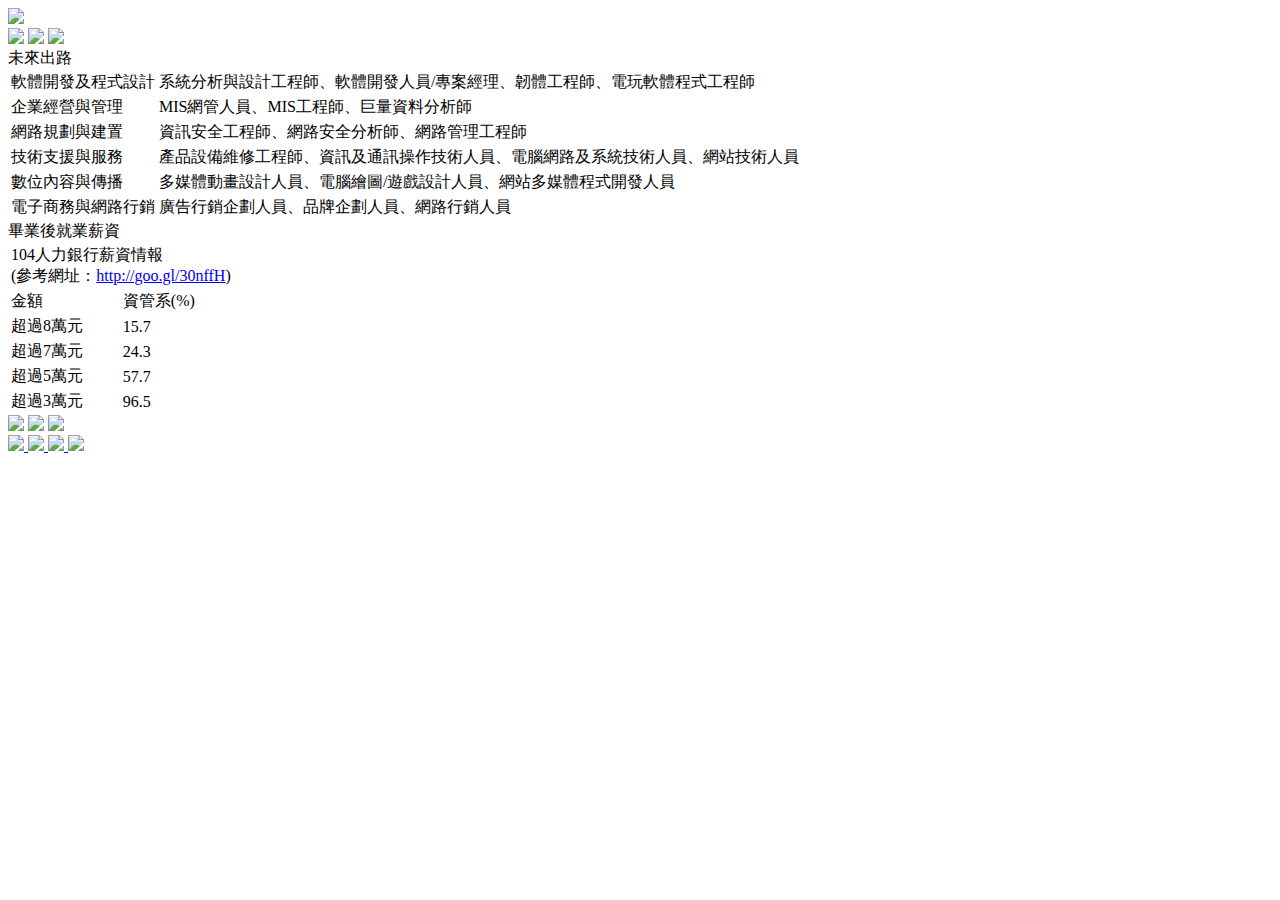
==== about-future.html @ db2342c3 "Create about-future.html" ====
<!DOCTYPE html>
<html lang="en">
<head>
	<meta charset="UTF-8">
	<title>關於本系</title>
	<link rel="stylesheet" type="text/css" href="index.css">	
	
</head>
<body>
	<div class="header">
		<a href="index.html"><img src="image/1.1.png" class="cycuim"></a>
	</div>
	<div class="div1">
		
			<a href="about-what.html"><img src="image/what.png" class="what"></a>
			<a href="about-prefer.html"><img src="image/prefer.png" class="prefer"></a>
			<a href="about-future.html"><img src="image/future.png" class="future"></a>
		
		
	</div>
	<div class="futurediv">
		<div class="im">
			未來出路
		</div>
		<div class="imp">
			<table class="futuretable" >
			<tr>
			<td class="td4">軟體開發及程式設計</td>
			<td class="td4">系統分析與設計工程師、軟體開發人員/專案經理、韌體工程師、電玩軟體程式工程師</td>		
			</tr>
			<tr >
			<td class="td4">企業經營與管理</td>
			<td class="td4">MIS網管人員、MIS工程師、巨量資料分析師</td>
			</tr>
			<tr >
			<td class="td4">網路規劃與建置</td>
			<td class="td4">資訊安全工程師、網路安全分析師、網路管理工程師</td>		
			</tr>
			<tr >
			<td class="td4">技術支援與服務</td>
			<td class="td4">產品設備維修工程師、資訊及通訊操作技術人員、電腦網路及系統技術人員、網站技術人員</td>
			</tr>
			<tr >
			<td class="td4">數位內容與傳播</td>
			<td class="td4">多媒體動畫設計人員、電腦繪圖/遊戲設計人員、網站多媒體程式開發人員</td>		
			</tr>
			<tr >
			<td class="td4">電子商務與網路行銷</td>
			<td class="td4">廣告行銷企劃人員、品牌企劃人員、網路行銷人員</td>		
			</tr>
			</table>	
		</div>
		<div class="moneydiv">
				畢業後就業薪資
		</div>		
			<table class="moneytable">				
					<tr>
						<td colspan="2" class="td6">104人力銀行薪資情報 <br>(參考網址：<a href="http://goo.gl/30nffH">http://goo.gl/30nffH</a>)</td>
					</tr>			
					<tr>
						<td class="td5">金額</td>
						<td>資管系(%)</td>
					</tr>
					<tr>
						<td class="td5">超過8萬元</td>
						<td class="td5">15.7</td>
					</tr>
					<tr>
						<td class="td5">超過7萬元</td>
						<td class="td5">24.3</td>
					</tr>
					<tr>
						<td class="td5">超過5萬元</td>
						<td class="td5">57.7</td>
					</tr>
					<tr>
						<td class="td5">超過3萬元</td>
						<td class="td5">96.5</td>
					</tr>
			</table>
			<img src="image/money.png" class="moneypng">
			<img src="image/挖金女.png" class="moneypng1">
			<img src="image/挖金男.png" class="moneypng2">
	</div>

	<div class="footer">
		<a href="about-what.html">
			<img src="image/about1.png" class="about1" 
			onmouseover="this.src='image/about2.png'"
			onmouseout="this.src='image/about1.png'">
		</a>
		<a href="class-profession.html">
			<img src="image/class1.png" class="class1"
			onmouseover="this.src='image/class2.png'"
			onmouseout="this.src='image/class1.png'">
		</a>
		<a href="imsa-new.html">
			<img src="image/imsa1.png"  class="imsa1"
			onmouseover="this.src='image/imsa2.png'"
			onmouseout="this.src='image/imsa1.png'">
		</a>
		<a href="imsport-basketball.html">
			<img src="image/sport1.png" class="sport1"
			onmouseover="this.src='image/sport2.png'"
			onmouseout="this.src='image/sport1.png'">
		</a>
	</div>
</body>
</html>
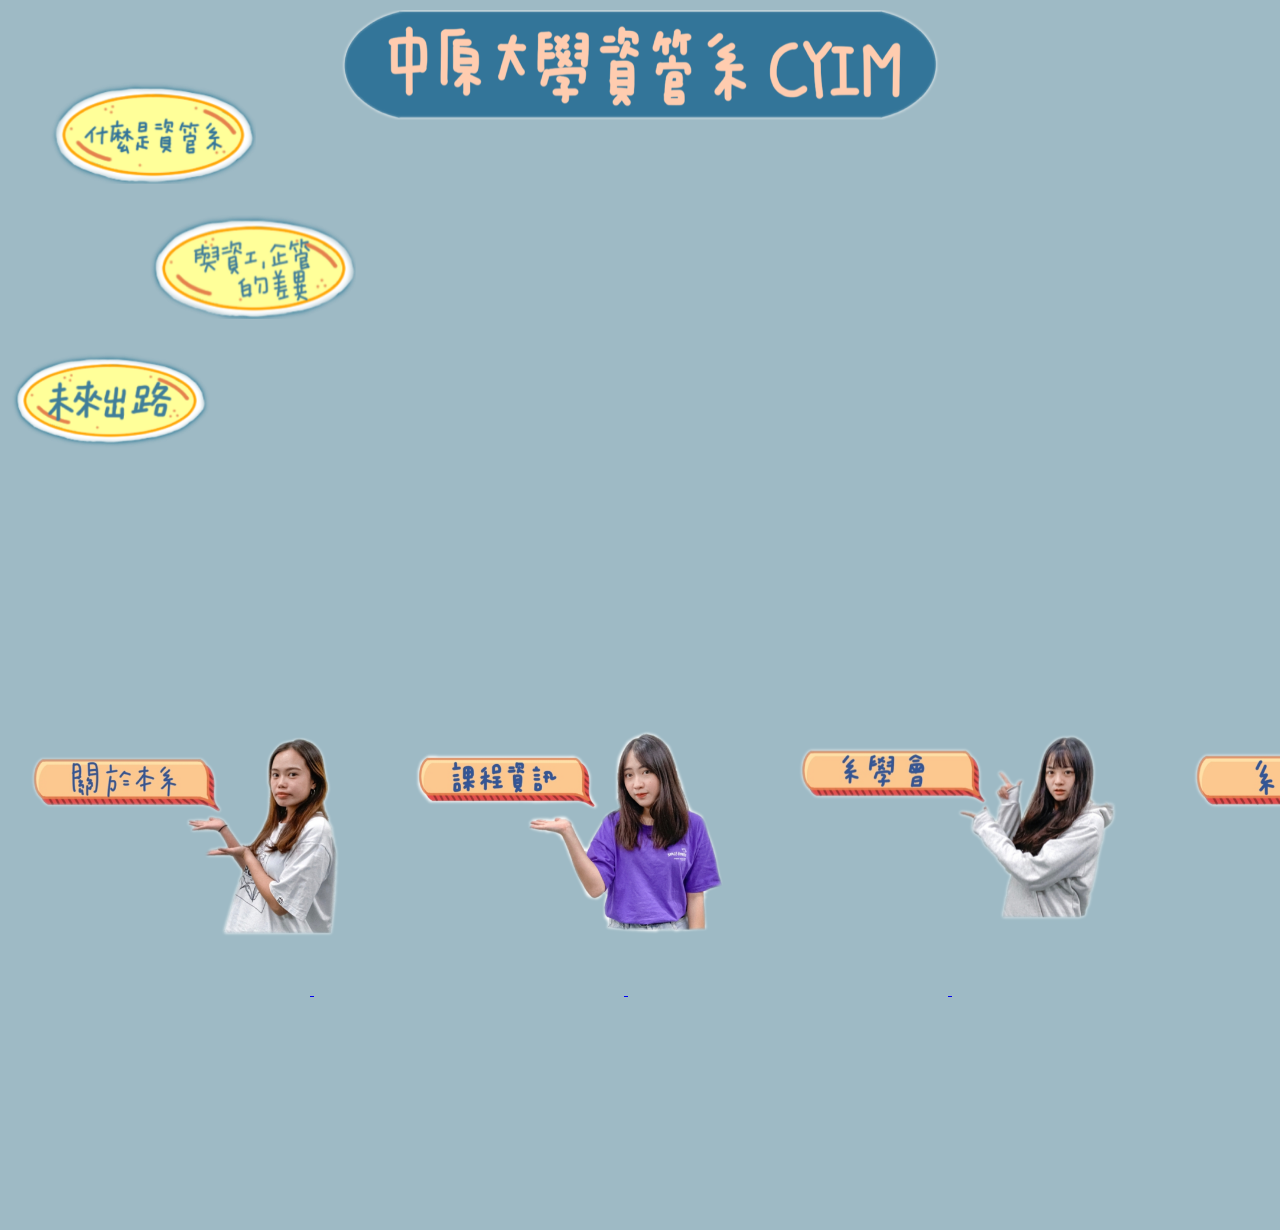
==== commit 82cb690a: "Update about-future.html" ====
--- a/about-future.html
+++ b/about-future.html
@@ -3,7 +3,7 @@
 <head>
 	<meta charset="UTF-8">
 	<title>關於本系</title>
-	<link rel="stylesheet" type="text/css" href="index.css">	
+	<link rel="stylesheet" type="text/css" href="assets/index.css">	
 	
 </head>
 <body>
--- a/assets/index.css
+++ b/assets/index.css
@@ -0,0 +1,1610 @@
+html{	width: 100vw;
+	    height: 100vh;}
+
+body   {background-color: #9EBAC5;
+	    margin:0;
+	    padding: 0;
+	    font-family: "微軟正黑體";
+	   	
+		}
+.header{width: 100vw;
+		height:130px;
+		text-align:center;
+		}
+.footer{width: 100vw;
+        height: 180px;
+		margin: 0px;
+		position: fixed;
+	    bottom:0;
+	    left: 0;
+		opacity: 1;
+		background-color:#9EBAC5;}		
+.bodyy {width: 100vw;
+		height:565px;
+		margin: 0px;
+		
+		}
+.cycuim{width:600px;
+ 		height: 110px;
+ 		padding-top:10px; 
+ 		}
+.div1  {width: 20vw;
+		height:100vh;
+		float:left;
+	    position: fixed;
+	    left:0;}
+.div2  {float:left;
+		width:65vw;
+		height: 950px;
+		position: absolute;
+        left:26vw;
+
+	    }
+.div3{	float:left;
+		width:65vw;
+		height: 1980px;
+		position: absolute;
+        left:26vw;
+}
+.futurediv{
+		width:65vw;
+		height: 1100px;
+		position: absolute;
+        left:26vw;
+}
+.divsport{
+		float:left;
+		width:65vw;
+		height:3950px;
+		position: absolute;
+        left:26vw;
+}
+.formdiv{
+		position:absolute;
+		top:3350px;
+		left:100px;
+
+}
+form{	width:550px;
+		font-size:18px;
+		line-height:50px;
+		font-weight: bold;
+		color:#313147;}
+.formname{
+		font-size:28px;
+		font-weight: bolder;
+		color:#744141;
+		position: absolute;
+		top:3250px;
+		background-color: #D7C1C1;
+		border:10px #7E9C84 double;
+		border-radius: 40px 10px 40px 10px;
+		padding: 10px;
+		opacity: 0;
+		animation: im 1s 0.5s forwards;
+}
+.button{text-align:center;
+		font-size:20px;
+		font-weight: bolder;
+		background-color:#323A51 ;
+		color:#FFF;
+		border-radius: 10px;
+		font-family:"微軟正黑體";
+		width:120px;
+		}
+.button:hover{
+		color:#323A51;
+		background-color:#FFF;
+		border:2px #323A51 solid;
+		font-weight: bolder;
+		font-family:"微軟正黑體";
+	}
+.buttondiv{
+		text-align:center;
+}
+legend{	font-size:28px;
+		color:#465070;
+		}
+fieldset{border:3px #323A51 dashed;}
+.about{	width: 210px;
+	 	height: 181px;
+	 	position: absolute;
+	 	left:190px;
+	    top:190px;}	 
+.about:hover
+	   {transform:scale(1.2);
+	   	-webkit-animation:hey .8s infinite ;
+		}
+		@-webkit-keyframes hey
+		{0%{top:170px;}
+		50%{top:200px;}
+		100%{top:170px;}
+		}
+.study{ width: 210px;
+	 	height: 181px;
+	 	position: absolute; 
+	    left:50px;
+	    top:480px;}
+.study:hover
+		{transform:scale(1.2);
+	   	-webkit-animation:heyy .8s infinite ;
+		}
+		@-webkit-keyframes heyy
+		{0%{top:470px;}
+		50%{top:500px;}
+		100%{top:470px;}
+		}
+.imsa{  width: 210px;
+	 	height: 181px;
+	 	position: absolute;
+	 	left:1150px;
+	 	top:115px; }
+.imsa:hover
+		{transform:scale(1.2);
+	   	-webkit-animation:heyyy .8s infinite ;
+		}
+		@-webkit-keyframes heyyy
+		{0%{top:120px;}
+		50%{top:150px;}
+		100%{top:120px;}
+		}
+.sport{ width: 210px;
+	 	height: 181px;
+	 	position: absolute;
+	 	left:1280px;
+	 	top:430px; }
+.sport:hover
+		{transform:scale(1.2);
+	   	-webkit-animation:heyyyy .8s infinite ;
+		}
+		@-webkit-keyframes heyyyy
+		{0%{top:420px;}
+		50%{top:450px;}
+		100%{top:420px;}
+		}	
+video{	width:630px;
+	    height:354px;
+	    position: absolute;
+	 	left:452px;
+	 	top:145px; 
+	 	border-radius: 30px;
+	 	border: 6px #696E9A dashed ;
+	 	z-index: -1;
+	 	}	 	  
+.circle1{width:400px;
+	    height:342px;
+		position: absolute;
+	    left:0px;
+	    top:0px;}   
+.circle3{width:400px;
+	    height:342px;
+		position: absolute;
+		left:1100px;
+	    top:370px;}	
+.more{	width:150px;
+	    height:150px;
+		position: absolute;
+		left:315px;
+	    top:350px;
+		}	
+.more:hover{
+		transform:scale(1.1);
+		-webkit-animation:jump .8s infinite ;
+		}   
+		@-webkit-keyframes jump
+		{0%{top:340px;}
+		50%{top:370px;}
+		100%{top:340px;}
+		}     
+.c	   {width:210px;
+		height:180px;
+		position: absolute;
+		left:350px;
+	    top:540px;
+		}
+.c:hover{
+		transform: scale(1.18);
+		top:525px;
+		}
+.y	   {width:210px;
+		height:180px;
+		position: absolute;
+		left:555px;
+	    top:540px;
+		}
+.y:hover{
+		transform: scale(1.18);
+		top:525px;
+		}
+.i	   {width:210px;
+		height:180px;
+		position: absolute;
+		left:760px;
+	    top:540px;
+		}
+.i:hover{
+		transform: scale(1.3);
+		top:515px;
+		}
+.m	   {width:210px;
+		height:180px;
+		position: absolute;
+		left:970px;
+	    top:540px;
+		}
+.m:hover{
+		transform: scale(1.3);
+		top:515px;
+		}
+.about1{width:310px;
+		height:265px;
+		position: relative;
+	    left:30px;
+	    top:-25px;}
+.class1{width:310px;
+		height:265px;
+		position: relative;
+	    left:100px;
+	    top:-30px;}
+.class1:hover{
+		transform: scale(1.1);	
+		}
+.imsa1 {width:320px;
+		height:275px;
+		position: relative;
+	    left:170px;
+	    top:-30px;}
+.imsa1:hover{
+		transform: scale(1.1);	
+		}	    
+.sport1{width:315px;
+		height:270px;
+		position: relative;
+	    left:240px;
+	    top:0px;}
+.sport1:hover{
+		transform: scale(1.1);	
+		}	   
+.what  {width:206px ;
+		height:104px ;
+		position: absolute;
+		left:50px;
+		top:-50px;
+		-webkit-animation:what 1.8s infinite linear;}
+		@-webkit-keyframes what
+		{0%{transform:translateX(0px);}
+		25%{transform:translateX(4px);}
+		50%{transform:translateX(0px);}
+		75%{transform:translateX(-4px);}
+		100%{transform:translateX(-1px);}
+		}
+.prefer{width:206px ;
+		height:104px ;
+		position: absolute;
+		left:150px;
+		top:85px;
+		-webkit-animation:what 1.8s infinite linear 0.3s;} 
+.future{width:200px ;
+		height:160px ;
+		position: absolute;
+		left:10px;
+		top:190px;
+		-webkit-animation:what 2s infinite linear 0.5s;}
+.profession{
+		width:200px;
+		height:160px ;
+		position: absolute;
+		left:40px;
+		top:-20px;
+		-webkit-animation:what 1.8s 0.3s infinite linear;
+		}
+.company{
+		width:200px;
+		height:160px ;
+		position: absolute;
+		left:40px;
+		top:220px;
+		-webkit-animation:what 1.8s 0.5s infinite linear;
+		}
+.important{
+		width:278px;
+		height:155px ;
+		position: absolute;
+		left:0px;
+		top:105px;
+		-webkit-animation:what 1.8s infinite linear;
+		}
+.new{	width:170px ;
+		height:137px ;
+		position: absolute;
+		left:50px;
+		top:-100px;
+		-webkit-animation:what 1.8s 0.3s infinite linear;
+		}		
+.dog{	width:165px ;
+		height:135px ;
+		position: absolute;
+		left:215px;
+		top:-10px;
+		-webkit-animation:what 1.8s 0.5s infinite linear;
+		}								
+.tired{	width:165px ;
+		height:137px ;
+		position: absolute;
+		left:190px;
+		top:155px;
+		-webkit-animation:what 1.8s 0.8s infinite linear;
+		}
+.rase{	width:170px ;
+		height:137px ;
+		position: absolute;
+		left:10px;
+		top:230px;
+		-webkit-animation:what 1.8s infinite linear;
+		}	
+.basketball{
+		width:180px ;
+		height:150px ;
+		position: absolute;
+		left:30px;
+		top:20px;
+		-webkit-animation:bk 3s 0.5s linear infinite ;
+		}				
+		@-webkit-keyframes bk
+		{0%{transform:rotate(15deg);}
+		25%{transform:rotate(30deg);}
+		75%{transform:rotate(-30deg);}
+		100%{transform:rotate(15deg);}
+		}
+.badminton{
+		width: 210px;
+		height:210px ;
+		position: absolute;
+		left:170px;
+		top:120px;
+		-webkit-animation:bm 1.5s 0.3s infinite ;
+		}	
+		@-webkit-keyframes bm
+		{0%{top:110px;}
+		50%{top:140px;}
+		100%{top:110px;}
+		}
+.volleyball{
+		width: 200px;
+		height:200px ;
+		position: absolute;
+		left:60px;
+		top:270px;
+		-webkit-animation:vo 1.5s infinite ;
+		}		
+		@-webkit-keyframes vo
+		{0%{top:260px;}
+		50%{top:290px;}
+		100%{top:260px;}
+		}
+.sportform{
+		width: 200px;
+		height:200px ;
+		position: absolute;
+		left:0px;
+		top:300px;
+		-webkit-animation:sf 1.5s infinite ;
+		}		
+		@-webkit-keyframes sf
+		{0%{top:290px;}
+		50%{top:320px;}
+		100%{top:290px;}		
+		}
+.im	{	font-size:28px;
+		font-weight: bolder;
+		color:#744141;
+		position: absolute;
+		top:10px;
+		background-color: #D7C1C1;
+		border:10px #7E9C84 double;
+		border-radius: 40px 10px 40px 10px;
+		padding: 10px;
+		opacity: 0;
+		animation: im 1s 0.5s forwards;
+		}
+		@-webkit-keyframes im
+		{0%{opacity: 0;}
+		100%{opacity: 1;}
+		}
+.rase0{	font-size:28px;
+		font-weight: bolder;
+		color:#744141;
+		position: absolute;
+		top:200px;
+		background-color: #D7C1C1;
+		border:10px #7E9C84 double;
+		border-radius: 40px 10px 40px 10px;
+		padding: 10px;
+		opacity: 0;
+		animation: im 1s 0.5s forwards;}
+.pic{	font-size:28px;
+		font-weight: bolder;
+		color:#744141;
+		position: absolute;
+		top:480px;
+		background-color: #D7C1C1;
+		border:10px #7E9C84 double;
+		border-radius: 40px 10px 40px 10px;
+		padding: 10px;
+		opacity: 0;
+		animation: im 1s 0.5s forwards;}
+.imp{	position: absolute;
+		top:100px;
+		font-size: 18px;		
+		line-height:50px;
+		font-weight: bold;
+		color:#313147;
+		opacity: 0;
+		animation: im 1s 1.5s forwards;}
+.rase1{	height: 150px;
+		position: absolute;
+		top:280px;
+		font-size: 18px;		
+		line-height:50px;
+		font-weight: bold;
+		color:#313147;
+		opacity: 0;
+		animation: im 1s 1.5s forwards;}
+.sportpic{
+		position: absolute;
+		top:500px;
+}
+.so{	text-indent: 38px;}
+.vs{	position: absolute;
+		top:150px;
+		left:40px;	
+		border:4px #A07B7B dashed;
+		border-radius: 5px;
+		background-color: #EDE1CC;
+		width:310px;
+		height:190px;
+		opacity: 0;
+		animation: im 1s 1.5s forwards;
+		}
+.vs1{	position: absolute;
+		top:150px;
+		left:480px;
+		border:4px #A07B7B dashed;
+		border-radius: 5px;
+		background-color: #EDE1CC;
+		width:525px;
+		height:190px;
+		opacity: 0;	
+		animation: im 2s 1.5s forwards;	
+		}
+.vssmall{
+		font-size: 18px;
+		line-height:60px;
+		font-weight: bold;
+		color:#313147;
+		position: absolute;
+		top:55px;
+		left:78px;
+		}
+.vsbig{	font-size: 24px;
+		font-weight: bolder;
+		color:#6D4859;
+		position: absolute;
+		top:-30px;
+		left:65px;
+		background-color: #B8C2E5;
+		width:130px ;
+		height:30px;
+		padding:20px ; 
+		border-radius: 80px;
+		animation: vs 1s infinite ease-out;
+		}
+		@-webkit-keyframes vs
+		{
+		0%{transform:rotate(0deg); }
+		25%{transform:rotate(5deg);}
+		75%{transform:rotate(-5deg);}
+		100%{transform:rotate(0deg);}
+		}
+.vsbig1{font-size: 24px;
+		font-weight: bolder;
+		color:#6D4859;
+		position: absolute;
+		top:-30px;
+		left:165px;
+		background-color: #B8C2E5;
+		width:130px ;
+		height:30px;
+		padding:20px ; 
+		border-radius: 80px;
+		animation: vs 1s infinite ease-out;
+		}
+b:hover{font-size: 22px;
+		color:red;}
+.ball{	width: 50px;
+		height:50px;
+		border-radius:50%;
+		background-color:#E3CCD0;
+		position: absolute;
+		top:57px;
+		left:15px;
+		text-align:center;
+		line-height:50px;
+		font-size: 20px;
+		font-weight: bolder;
+		color:#9C4040;
+		border:2px #9C4040 solid;
+		}
+.ballim{width: 50px;
+		height:50px;
+		border-radius:50%;
+		background-color:#D3F1E4;
+		position: absolute;
+		top:118px;
+		left:15px;
+		text-align:center;
+		line-height:50px;
+		font-size: 20px;
+		font-weight: bolder;
+		color:#3F6B5F;
+		border:2px #3F6B5F solid ;
+
+		}
+.ballice{
+		width: 50px;
+		height:50px;
+		border-radius:50%;
+		background-color:#AEDAEF;
+		position: absolute;
+		top:57px;
+		left:15px;
+		text-align:center;
+		line-height:50px;
+		font-size: 20px;
+		font-weight: bolder;
+		color:#183DB0;
+		border:2px #183DB0 solid;
+		}
+.gglai{	width: 300px;
+		height: 300px;
+		padding-top: 30px; 
+		border-radius: 25%;		
+		}
+.han{	width: 230px;
+		height: 300px;
+		padding-top: 30px; 
+		border-radius: 20%;	}
+.pig1{	width: 200px;
+		height: 200px;
+		position: absolute;
+		top:100px;
+		left:100px;
+		animation: vs 1s infinite ease-out;}
+.pig2{	width: 200px;
+		height: 200px;
+		position: absolute;
+		top:450px;
+		left:100px;
+		animation: vs 1s infinite 0.5s ease-out;}
+.pig3{	width: 200px;
+		height: 200px;
+		position: absolute;
+		top:100px;
+		left:1200px;
+		animation: vs 1s infinite ease-out;}
+.pig4{	width: 200px;
+		height: 200px;
+		position: absolute;
+		top:450px;
+		left:1200px;
+		animation: vs 1s infinite 0.5s ease-out;}
+.futuretable{
+		border:2px #273861 dashed;
+		text-align: left;
+		width:950px;
+		height: 200px ;
+		border-collapse: collapse;
+		position: absolute;
+		left:20px;
+		padding: 10px;
+		}
+.td4{	border-collapse: collapse;
+		border:2px  #273861 dashed;
+		text-align: left;
+		padding-left: 10px;
+		padding-right: 10px;
+		}
+.old{	font-size:28px;
+		font-weight: bolder;
+		color:#744141;
+		position: absolute;
+		top:450px;
+		background-color: #D7C1C1;
+		border:10px #7E9C84 double;
+		border-radius: 40px 10px 40px 10px;
+		padding: 10px;
+		opacity: 0;
+		animation: im 1s 0.5s forwards;}
+.classtable{
+		border:2px #273861 dashed;
+		text-align: left;
+		width:950px;
+		height: 150px ;
+		border-collapse: collapse;
+		position: absolute;
+		top:-10px;
+		left:20px;
+		padding: 10px;
+		margin-top:30px; 
+		}
+.td0{	border-collapse: collapse;
+		border:2px #273861 dashed;
+		padding:5px;
+		}
+.td1{	width:150px;
+		text-align: center;
+		background-color: #5975B4;
+		color:#DFDCC6;
+		border:2px #273861 dashed;
+		border-collapse: collapse;}
+.td2{	text-align: center;
+		border:2px #273861 dashed;
+		background-color: #87BCC5;
+		border-collapse: collapse;}
+.td3{	width:80px;
+		text-align: center;
+		background-color: #ADBCE1;
+		border:2px #273861 dashed;
+		border-collapse: collapse;
+		}
+.sporttable{
+		border:2px #273861 dashed;
+		text-align: left;
+		width:450px;
+		height: 100px ;
+		border-collapse: collapse;
+		position: absolute;
+		top:0px;
+		left:80px;
+		
+}
+.hr2{	position: absolute;
+		top:800px;	
+		}
+hr{		height: 3px;
+		width:100vw;
+		border:0;
+		}
+.people{
+		text-align: center;	
+		width:600px;
+		height: 550px;
+		border:3px #364D8A dashed;
+		border-radius: 10px;
+		position: absolute;
+		left:460px;
+		font-size: 18px;
+		color:#273861;
+		font-weight: bold;
+		line-height: 40px;
+
+		}
+.fb1{	width:50px;
+		height:50px;
+		position:absolute;
+		top:330px;
+		left:350px;}
+.people2{
+		text-align: center;	
+		width:600px;
+		height: 655px;
+		border:3px #364D8A dashed;
+		border-radius: 10px;
+		position: absolute;
+		top:790px;
+		left:460px;
+		font-size: 18px;
+		color:#273861;
+		font-weight: bold;
+		line-height: 40px;
+		margin-bottom:50px;
+		margin-top:50px; 
+		 }
+.peach1{position: absolute;
+		top:840px;
+		left:100px;
+		animation: vs 1s infinite ease-out;
+		}
+.peach2{position: absolute;
+		top:1190px;
+		left:100px;
+		animation: vs 1s infinite ease-out;
+		}
+.peach3{position: absolute;
+		top:840px;
+		left:1200px;
+		animation: vs 1s infinite ease-out;
+		}
+.peach4{position: absolute;
+		top:1190px;
+		left:1200px;
+		animation: vs 1s infinite ease-out;
+		}
+.hr3{	position: absolute;
+		top:1515px;	
+		}
+.people3{
+		text-align: center;	
+		width:600px;
+		height: 600px;
+		border:3px #364D8A dashed;
+		border-radius: 10px;
+		position: absolute;
+		top:1550px;
+		left:460px;
+		font-size: 18px;
+		color:#273861;
+		font-weight: bold;
+		line-height: 40px;
+		margin-bottom:50px; 
+		margin-top:50px;
+		}
+.bear1{	width: 200px;
+		height: 200px;
+		position: absolute;
+		top:1600px;
+		left:100px;
+		animation: vs 1s infinite  ease-out;}
+.bear2{	width: 200px;
+		height: 200px;
+		position: absolute;
+		top:1950px;
+		left:100px;
+		animation: vs 1s infinite 0.5s ease-out;}
+.bear3{	width: 200px;
+		height: 200px;
+		position: absolute;
+		top:1600px;
+		left:1200px;
+		animation: vs 1s infinite  ease-out;}
+.bear4{	width: 200px;
+		height: 200px;
+		position: absolute;
+		top:1950px;
+		left:1200px;
+		animation: vs 1s infinite 0.5s ease-out;}
+.hr4{	position: absolute;
+		top:2270px;	
+		}
+.people4{
+		text-align: center;	
+		width:600px;
+		height: 600px;
+		border:3px #364D8A dashed;
+		border-radius: 10px;
+		position: absolute;
+		top:2300px;
+		left:460px;
+		font-size: 18px;
+		color:#273861;
+		font-weight: bold;
+		line-height: 40px;
+		margin-bottom:30px; 
+		margin-top:50px;
+		}
+.cat1{	width: 200px;
+		height: 200px;
+		position: absolute;
+		top:2350px;
+		left:100px;
+		animation: vs 1s infinite  ease-out;}
+.cat2{	width: 200px;
+		height: 200px;
+		position: absolute;
+		top:2700px;
+		left:100px;
+		animation: vs 1s infinite 0.5s ease-out;}
+.cat3{	width: 200px;
+		height: 200px;
+		position: absolute;
+		top:2350px;
+		left:1200px;
+		animation: vs 1s infinite  ease-out;}
+.cat4{	width: 200px;
+		height: 200px;
+		position: absolute;
+		top:2700px;
+		left:1200px;
+		animation: vs 1s infinite 0.5s ease-out;}
+.mingi{	width:300px;
+		height:240px;
+		position: absolute;
+		top:70px;
+		left: 290px;}
+.samoya{width:300px;
+		height:240px;
+		position: absolute;
+		top:70px;
+		left: 600px;
+		}
+.imtable{
+		border-collapse: collapse;
+		width:400px;
+		position: absolute;
+		left:100px;
+		}
+
+.boy1{	position: absolute;
+		top:570px;
+		left:50px;
+		font-size: 20px;		
+		line-height:50px;
+		font-weight: bold;
+		color:#313147;
+		opacity: 0;		
+		animation: im 1s 1.5s forwards;
+}
+.boybasket{
+		width:600px;
+		height: 400px;
+		position: absolute;
+		top:600px;
+		left:120px;
+		border:12px  #556E76 ridge;		
+		}
+		@-webkit-keyframes round
+		{2%{opacity: 1;}
+		10%{opacity: 1;}
+		12%{opacity: 0;}
+		}
+.boybasket img{
+		width:600px;
+		height: 400px;
+		position: absolute;
+		top:0;
+		left:0;
+		opacity: 0;
+		}
+.boybasket:hover img {		
+    	-webkit-animation-play-state: paused;       
+		}
+.boybasketpic{	
+		-webkit-animation: round 50s linear infinite;
+		}
+.boybasketpic2{	
+		-webkit-animation: round 50s  5s linear infinite;
+		}
+.boybasketpic3{		
+		-webkit-animation: round 50s  10s linear infinite;
+		}
+.boybasketpic4{	
+		-webkit-animation: round 50s 15s linear infinite;
+		}
+.boybasketpic5{	
+		-webkit-animation: round 50s 20s linear infinite;
+		}
+.boybasketpic6{		
+		-webkit-animation: round 50s 25s linear infinite;
+		}
+.boybasketpic7{		
+		-webkit-animation: round 50s 30s linear infinite;
+		}
+.boybasketpic8{		
+		-webkit-animation: round 50s 35s linear infinite;
+		}
+.boybasketpic9{	
+		-webkit-animation: round 50s 40s linear infinite;
+		}
+.boybasketpic10{	
+		-webkit-animation: round 50s 45s linear infinite;
+		}				
+.girl1{	position: absolute;
+		top:1100px;
+		left:50px;
+		font-size: 20px;		
+		line-height:50px;
+		font-weight: bold;
+		color:#313147;
+		opacity: 0;
+		animation: im 1s 1.5s forwards;
+		}
+.girlbasket{
+		width:600px;
+		height: 400px;
+		position: absolute;
+		top:1130px;
+		left:120px;
+		border:12px  #F9C5C5 ridge;		
+		}
+.girlbasket img{
+		width:600px;
+		height: 400px;
+		position: absolute;
+		top:0;
+		left:0;
+		opacity: 0;
+		}
+.girlbasket:hover img {		
+    	-webkit-animation-play-state: paused;       
+		}
+.girlbasketpic{	
+		-webkit-animation: round 50s linear infinite;
+		}
+.girlbasketpic2{	
+		-webkit-animation: round 50s  5s linear infinite;
+		}
+.girlbasketpic3{		
+		-webkit-animation: round 50s  10s linear infinite;
+		}
+.girlbasketpic4{	
+		-webkit-animation: round 50s 15s linear infinite;
+		}
+.girlbasketpic5{	
+		-webkit-animation: round 50s 20s linear infinite;
+		}
+.girlbasketpic6{		
+		-webkit-animation: round 50s 25s linear infinite;
+		}
+.girlbasketpic7{		
+		-webkit-animation: round 50s 30s linear infinite;
+		}
+.girlbasketpic8{		
+		-webkit-animation: round 50s 35s linear infinite;
+		}
+.girlbasketpic9{	
+		-webkit-animation: round 50s 40s linear infinite;
+		}
+.girlbasketpic10{	
+		-webkit-animation: round 50s 45s linear infinite;
+		}		
+
+.boy2{	position: absolute;
+		top:1640px;
+		left:50px;
+		font-size: 20px;		
+		line-height:50px;
+		font-weight: bold;
+		color:#313147;
+		opacity: 0;
+		animation: im 1s 1.5s forwards;
+		}
+.boyvolleyball{
+		width:600px;
+		height: 400px;
+		position: absolute;
+		top:1670px;
+		left:120px;
+		border:12px  #907292 ridge;		
+		}
+.boyvolleyball img{
+		width:600px;
+		height: 400px;
+		position: absolute;
+		top:0;
+		left:0;
+		opacity: 0;
+		}
+.boyvolleyball:hover img {		
+    	-webkit-animation-play-state: paused;       
+		}
+.boyvolleyballpic{	
+		-webkit-animation: round 50s linear infinite;
+		}
+.boyvolleyballpic2{	
+		-webkit-animation: round 50s  5s linear infinite;
+		}
+.boyvolleyballpic3{		
+		-webkit-animation: round 50s  10s linear infinite;
+		}
+.boyvolleyballpic4{	
+		-webkit-animation: round 50s 15s linear infinite;
+		}
+.boyvolleyballpic5{	
+		-webkit-animation: round 50s 20s linear infinite;
+		}
+.boyvolleyballpic6{		
+		-webkit-animation: round 50s 25s linear infinite;
+		}
+.boyvolleyballpic7{		
+		-webkit-animation: round 50s 30s linear infinite;
+		}
+.boyvolleyballpic8{		
+		-webkit-animation: round 50s 35s linear infinite;
+		}
+.boyvolleyballpic9{	
+		-webkit-animation: round 50s 40s linear infinite;
+		}
+.boyvolleyballpic10{	
+		-webkit-animation: round 50s 45s linear infinite;
+		}	
+
+.girl2{	position: absolute;
+		top:2180px;
+		left:50px;
+		font-size: 20px;		
+		line-height:50px;
+		font-weight: bold;
+		color:#313147;
+		opacity: 0;
+		animation: im 1s 1.5s forwards;
+		}
+.girlvolleyball{
+		width:600px;
+		height: 400px;
+		position: absolute;
+		top:2210px;
+		left:120px;
+		border:12px  #4C8C7C ridge;		
+		}
+.girlvolleyball img{
+		width:600px;
+		height: 400px;
+		position: absolute;
+		top:0;
+		left:0;
+		opacity: 0;
+		}
+.girlvolleyball:hover img {		
+    	-webkit-animation-play-state: paused;       
+		}
+.girlvolleyballpic{	
+		-webkit-animation: round 50s linear infinite;
+		}
+.girlvolleyballpic2{	
+		-webkit-animation: round 50s  5s linear infinite;
+		}
+.girlvolleyballpic3{		
+		-webkit-animation: round 50s  10s linear infinite;
+		}
+.girlvolleyballpic4{	
+		-webkit-animation: round 50s 15s linear infinite;
+		}
+.girlvolleyballpic5{	
+		-webkit-animation: round 50s 20s linear infinite;
+		}
+.girlvolleyballpic6{		
+		-webkit-animation: round 50s 25s linear infinite;
+		}
+.girlvolleyballpic7{		
+		-webkit-animation: round 50s 30s linear infinite;
+		}
+.girlvolleyballpic8{		
+		-webkit-animation: round 50s 35s linear infinite;
+		}
+.girlvolleyballpic9{	
+		-webkit-animation: round 50s 40s linear infinite;
+		}
+.girlvolleyballpic10{	
+		-webkit-animation: round 50s 45s linear infinite;
+		}	
+
+.badminton1{
+		position: absolute;
+		top:2720px;
+		left:50px;
+		font-size: 20px;		
+		line-height:50px;
+		font-weight: bold;
+		color:#313147;
+		opacity: 0;
+		animation: im 1s 1.5s forwards;
+		}
+.badminton2{
+		width:600px;
+		height: 400px;
+		position: absolute;
+		top:2750px;
+		left:120px;
+		border:12px  #EF9E7B ridge;	
+		}
+.badminton2 img{
+		width:600px;
+		height: 400px;
+		position: absolute;
+		top:0;
+		left:0;
+		opacity: 0;
+		}
+.badminton2:hover img {		
+    	-webkit-animation-play-state: paused;       
+		}
+.badmintonpic{	
+		-webkit-animation: round 50s linear infinite;
+		}
+.badmintonpic2{	
+		-webkit-animation: round 50s  5s linear infinite;
+		}
+.badmintonpic3{		
+		-webkit-animation: round 50s  10s linear infinite;
+		}
+.badmintonpic4{	
+		-webkit-animation: round 50s 15s linear infinite;
+		}
+.badmintonpic5{	
+		-webkit-animation: round 50s 20s linear infinite;
+		}
+.badmintonpic6{		
+		-webkit-animation: round 50s 25s linear infinite;
+		}
+.badmintonpic7{		
+		-webkit-animation: round 50s 30s linear infinite;
+		}
+.badmintonpic8{		
+		-webkit-animation: round 50s 35s linear infinite;
+		}
+.badmintonpic9{	
+		-webkit-animation: round 50s 40s linear infinite;
+		}
+.badmintonpic10{	
+		-webkit-animation: round 50s 45s linear infinite;
+		}	
+.home{	width:120px;
+		height:120px;}
+.homediv{
+		position:fixed;
+		bottom:0;
+		right:0;
+		width:120px;
+		height:120px;
+		}
+/*video_yifan*/
+.te{	border: 2px #CA6F1E   dashed ;
+		padding:8px;
+	 	position: absolute;
+	  	top:570px;
+	  	left:465px;
+	 	background-color:#F9E79F ;
+	  	border-radius: 30px;
+	  	padding:10px;
+	  	animation: im 1s 1.5s forwards;
+}
+.mp41{ 
+	  	font-size:20px;
+	  	text-align:center;
+	  	font-family:Microsoft JhengHei ;  
+	  	line-height:30px;
+	  	font-weight: bold;
+	  	color:#313147;
+	  	opacity: 0;
+	  	animation: im 1s 1.5s forwards;}
+.mp42{ 
+	  	font-size:18px;
+	  	font-family:Microsoft JhengHei ;
+	  	text-align:center; 
+	  	line-height:30px;
+	  	font-weight: bold;
+	  	color:#313147;
+	  	opacity: 0;
+	  	animation: im 1s 1.5s forwards;}
+.video1{ 
+	  	width:630px;
+	  	height:354px;
+	  	position: absolute;
+	  	left:452px;
+	  	top:145px; 
+	  	border-radius: 30px;
+	  	border: 6px #CA6F1E dashed ;
+	  	padding:4px;
+	  	z-index: -1;
+   }
+.video2{ 
+	  	width:630px;
+      	height:354px;
+      	border-radius: 30px;
+   	  	border: 6px #CA6F1E   dashed ;
+  	  	padding:4px;
+   	  	z-index: -1;
+   }
+.po{  	position:relative;
+      	top:650px; 
+		}
+.sidelight{
+	  	border: 2px #CA6F1E   dashed ;
+	  	padding:8px;
+	  	position: absolute;
+	  	font-size:20px;
+	  	text-align:center;
+	  	font-family:Microsoft JhengHei ;
+	  	top:850px;
+	  	left:725px;
+	  	background-color:#F9E79F ;
+	  	border-radius: 30px;
+	  	padding:10px;
+	  	animation: im 1s 1.5s forwards;
+	  	line-height:30px;
+	  	font-weight: bold;
+	  	color:#313147;
+	  	opacity: 0; 
+		}
+.peach11{ 
+	  	width: 200px;
+	  	height: 200px;
+	  	position: absolute;
+	  	top:840px;
+	  	left:100px;
+	  	animation: vs 1s infinite ease-out;
+  		}
+.peach31{ 
+	  	width: 200px;
+	  	height: 200px;
+	  	position: absolute;
+	  	top:840px;
+	  	left:1200px;
+	  	animation: vs 1s infinite ease-out;
+ 		 }
+.peach21{
+	  	width: 200px;
+	  	height: 200px;
+	  	position: absolute;
+	  	top:1190px;
+	  	left:100px;
+	  	animation: vs 1s infinite ease-out;
+ 		 }
+.peach41{ 
+	  	width: 200px;
+	  	height: 200px;
+	  	position: absolute;
+	  	top:1190px;
+	  	left:1200px;
+	  	animation: vs 1s infinite ease-out;
+		}
+/*video_yifan*/
+.tea1{	width:550px;
+		height:406px;
+		position: absolute;
+		top:250px;
+		opacity: 0;
+		animation: im 1s 1.5s forwards;}
+.tea2{	width:550px;
+		height:406px;
+		position: absolute;
+		top:250px;
+		left:505px;
+		opacity: 0;
+		animation: im 1s 1.5s forwards;}
+.dogdiv{float:left;
+		width:65vw;
+		height: 1700px;
+		position: absolute;
+        left:26vw;}
+.imbst{	width:600px;
+		height: 400px;
+		position: absolute;
+		top:280px;
+		left:80px;
+		border:10px  #323A51 dashed;}
+.imbst img{
+		width:600px;
+		height: 400px;
+		position: absolute;
+		top:0;
+		left:0;
+		opacity: 0;
+		}
+.imbst:hover img {		
+    	-webkit-animation-play-state: paused;       
+		}
+.imbstpic{	
+		-webkit-animation: round 50s linear infinite;
+		}
+.imbstpic2{	
+		-webkit-animation: round 50s  5s linear infinite;
+		}
+.imbstpic3{		
+		-webkit-animation: round 50s  10s linear infinite;
+		}
+.imbstpic4{	
+		-webkit-animation: round 50s 15s linear infinite;
+		}
+.imbstpic5{	
+		-webkit-animation: round 50s 20s linear infinite;
+		}
+.imbstpic6{		
+		-webkit-animation: round 50s 25s linear infinite;
+		}
+.imbstpic7{		
+		-webkit-animation: round 50s 30s linear infinite;
+		}
+.imbstpic8{		
+		-webkit-animation: round 50s 35s linear infinite;
+		}
+.imbstpic9{	
+		-webkit-animation: round 50s 40s linear infinite;
+		}
+.imbstpic10{	
+		-webkit-animation: round 50s 45s linear infinite;
+		}	
+.yt1{	position: absolute;
+		top:750px;
+		left:105px;}
+.yt2{	position: absolute;
+		top:1150px;
+		left:105px;}
+
+.nightdiv{
+		float:left;
+		width:65vw;
+		height: 1700px;
+		position: absolute;
+        left:26vw;
+}
+.night{	width:600px;
+		height: 400px;
+		position: absolute;
+		top:250px;
+		left:80px;
+		border:10px  #D18383 dashed;}
+.night img{
+		width:600px;
+		height: 400px;
+		position: absolute;
+		top:0;
+		left:0;
+		opacity: 0;
+		}
+.night:hover img {		
+    	-webkit-animation-play-state: paused;       
+		}
+.nightpic{	
+		-webkit-animation: round 50s linear infinite;
+		}
+.nightpic2{	
+		-webkit-animation: round 50s  5s linear infinite;
+		}
+.nightpic3{		
+		-webkit-animation: round 50s  10s linear infinite;
+		}
+.nightpic4{	
+		-webkit-animation: round 50s 15s linear infinite;
+		}
+.nightpic5{	
+		-webkit-animation: round 50s 20s linear infinite;
+		}
+.nightpic6{		
+		-webkit-animation: round 50s 25s linear infinite;
+		}
+.nightpic7{		
+		-webkit-animation: round 50s 30s linear infinite;
+		}
+.nightpic8{		
+		-webkit-animation: round 50s 35s linear infinite;
+		}
+.nightpic9{	
+		-webkit-animation: round 50s 40s linear infinite;
+		}
+.nightpic10{	
+		-webkit-animation: round 50s 45s linear infinite;
+		}
+.yt3{	position: absolute;
+		top:750px;
+		left:105px;}
+.yt4{	position: absolute;
+		top:1150px;
+		left:105px;}
+
+.play{	width:600px;
+		height: 400px;
+		position: absolute;
+		top:250px;
+		left:80px;
+		border:10px  #3C8659 dashed;}
+.play img{
+		width:600px;
+		height: 400px;
+		position: absolute;
+		top:0;
+		left:0;
+		opacity: 0;
+		}
+.play:hover img {		
+    	-webkit-animation-play-state: paused;       
+		}
+.playpic{	
+		-webkit-animation: round 50s linear infinite;
+		}
+.playpic2{	
+		-webkit-animation: round 50s  5s linear infinite;
+		}
+.playpic3{		
+		-webkit-animation: round 50s  10s linear infinite;
+		}
+.playpic4{	
+		-webkit-animation: round 50s 15s linear infinite;
+		}
+.playpic5{	
+		-webkit-animation: round 50s 20s linear infinite;
+		}
+.playpic6{		
+		-webkit-animation: round 50s 25s linear infinite;
+		}
+.playpic7{		
+		-webkit-animation: round 50s 30s linear infinite;
+		}
+.playpic8{		
+		-webkit-animation: round 50s 35s linear infinite;
+		}
+.playpic9{	
+		-webkit-animation: round 50s 40s linear infinite;
+		}
+.playpic10{	
+		-webkit-animation: round 50s 45s linear infinite;
+		}
+.moneydiv{
+		font-size:28px;
+		font-weight: bolder;
+		color:#744141;
+		position: absolute;
+		top:460px;
+		background-color: #D7C1C1;
+		border:10px #7E9C84 double;
+		border-radius: 40px 10px 40px 10px;
+		padding: 10px;
+		opacity: 0;
+		animation: im 1s 0.5s forwards;
+		}
+.moneytable{
+		width:500px;
+		position: absolute;
+		top:570px;
+		left:100px;
+		border-collapse: collapse;
+		border:5px #FFD07D dashed;		
+		text-align: center;
+		opacity: 0;
+		animation: im 1s 1.5s forwards;	
+		font-size: 18px;			
+		font-weight: bold;
+		color:#313147;
+
+		}
+.td5{	border-collapse: collapse;
+		border:3px #805A44 dashed;
+		padding-top: 10px;
+		padding-bottom: 10px;
+	}
+.td6{	padding-top: 15px;
+		padding-bottom: 15px;
+		color:#922E1E;
+		font-size: 22px;}
+.moneypng{
+		width: 100px;
+		height: 100px;
+		position: absolute;
+		top:440px;
+		left: 250px;
+		opacity: 0;
+		animation: im 1s 1.5s forwards;	
+}
+.moneypng1{
+		width: 200px;
+		height: 200px;
+		position: absolute;
+		top:700px;
+		left: 850px;
+		opacity: 0;
+		animation: im 1s 1.5s forwards;
+}
+.moneypng2{
+		width: 200px;
+		height: 200px;
+		position: absolute;
+		top:700px;
+		left: 650px;
+		opacity: 0;
+		animation: im 1s 1.5s forwards;
+}
+.preferdiv{
+		font-size: 18px;
+		color:#313147;
+		font-weight: bolder;
+		position:absolute;
+		top:380px;
+		left: 50px;
+		line-height: 30px;
+		opacity: 0;
+		animation: im 1s 1.5s forwards;
+}
+.preferp{
+		font-size: 22px;
+		color:#70517B;
+}
+.wengian{
+		width:200px;
+		height:200px;
+		position:absolute;
+		top:100px;
+		left:650px;
+		animation:png 3s ease-out infinite;
+	}
+		@-webkit-keyframes png
+		{0%{transform:scale(0.8);}
+		50%{transform:scale(1);}
+		100%{transform:scale(0.8);}
+		}
+.adjust{
+		width:200px;
+		height:200px;
+		position:absolute;
+		top:600px;
+		left:650px;
+		animation:png 3s 0.5s ease-out infinite;
+	}
+.tablecomputer{		
+		position:absolute;
+		top:1200px;
+		left:650px;
+		animation:png 3s 1s ease-out infinite;
+	}
+.robot{	width:150px;
+		height:150px;
+		position:absolute;
+		top:610px;
+		animation:robot 10s  linear infinite;
+	}
+		@-webkit-keyframes robot
+		{
+		0%{transform:translateX(50px);}
+		25%{transform:translateX(400px);}		
+		50%{transform:translateX(800px);}
+		75%{transform:translateX(400px);}
+		100%{transform:translateX(50px);}			
+		}
+.circlepng{
+		width:200px;
+		height:200px;
+		position:absolute;
+		top:400px;
+		left:770px;
+		animation:cir 8s  linear infinite;
+}
+		@-webkit-keyframes cir
+		{
+		0%{transform:rotate(60deg);}
+				
+		50%{transform:rotate(180deg);}
+	
+		100%{transform:rotate(60deg);}			
+		}
+.dance{	width:200px;
+		height:200px;
+		position:absolute;
+		top:860px;
+		left:750px;}
+.boyfan{width:400px;
+		height:273px;
+		position:absolute;
+		top:1200px;
+		left:680px;
+}
+.play2{	width:250px;
+		height:250px;
+		position:absolute;
+		top:160px;
+		left:750px;}
+.magic{	width:200px;
+		height:280px;
+		position:absolute;
+		top:500px;
+		left:750px;
+		transform:rotate(-15deg);}
+.two{	width:400px;
+		height:230px;
+		position:absolute;
+		top:850px;
+		left:700px;}
+.dance2{width:380px;
+		height:250px;
+		position:absolute;
+		top:1240px;
+		left:700px;}
+.lala{	width:200px;
+		height:200px;
+		position:absolute;
+		top:170px;
+		left:750px;}
+.pigrun{width:250px;
+		height:300px;
+		position:absolute;
+		top:400px;
+		left:820px;		
+}